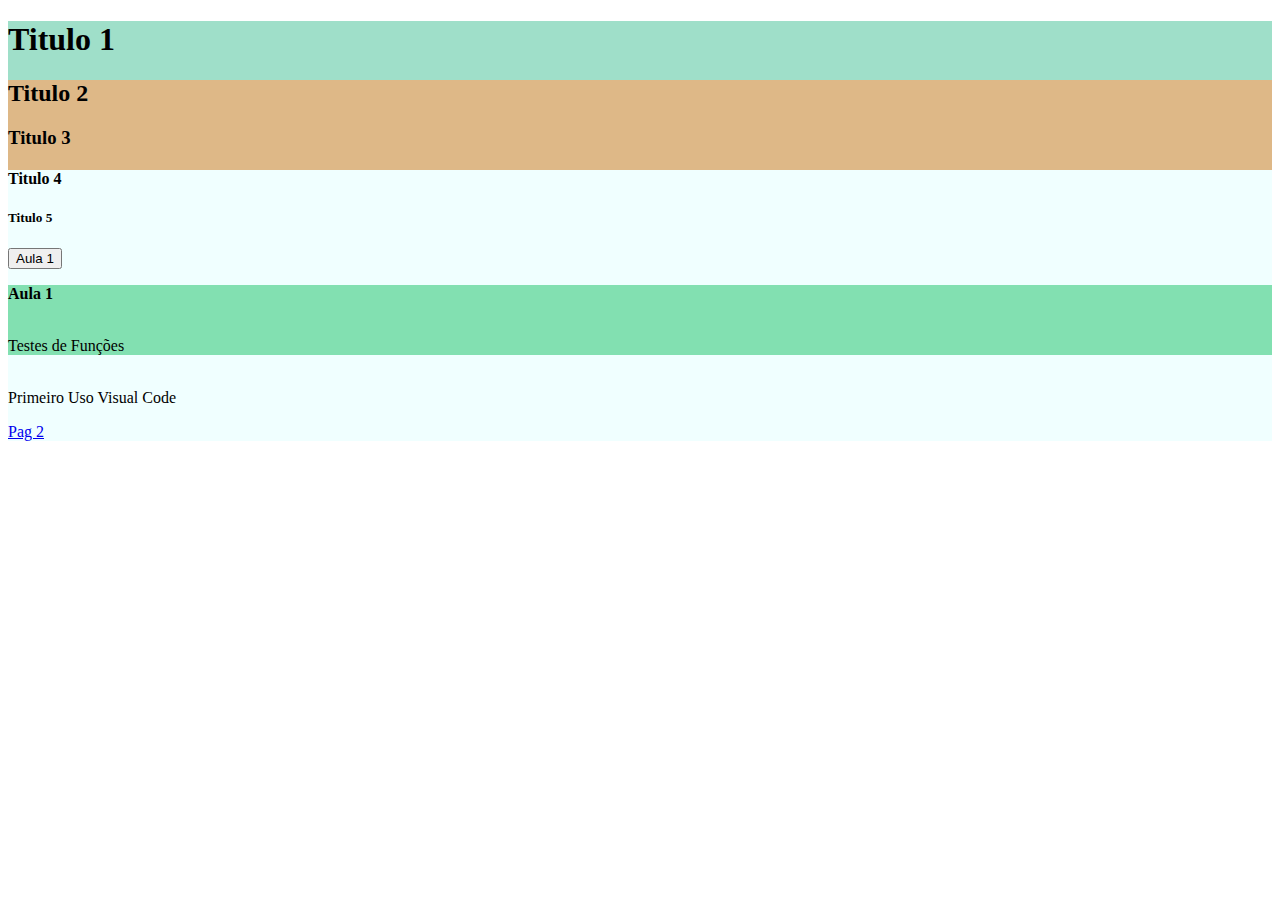
==== index.html @ 81ea40bf "mensagem" ====
<!DOCTYPE html>
<html lang="pt_BR">
<head>
    <meta charset="UTF-8">
    <meta name="viewport" content="width=device-width, initial-scale=1.0">
    <title>Aula 1</title>
</head>
<body>
    <div style="background-color: rgb(159, 223, 201);">
    <h1>Titulo 1</h1>
    </body>
<div style="background-color: burlywood;">
    <h2>Titulo 2</h2>
    <h3>Titulo 3</h3>
  <div style="background-color: azure;">
    <h4>Titulo 4</h4>
    <h5>Titulo 5</h5>
    </body>
    <button>Aula 1</button>
    <div style="background-color: rgba(124, 222, 173, 0.952);">     
     <p><strong>Aula 1</strong></p>
        <br>Testes de Funções</p></div>
    <p><br>Primeiro Uso Visual Code</p></p>
    <nav><a href="Pag 2.html"> Pag 2</a></nav></div></nav>
</div>
</body>
</html>
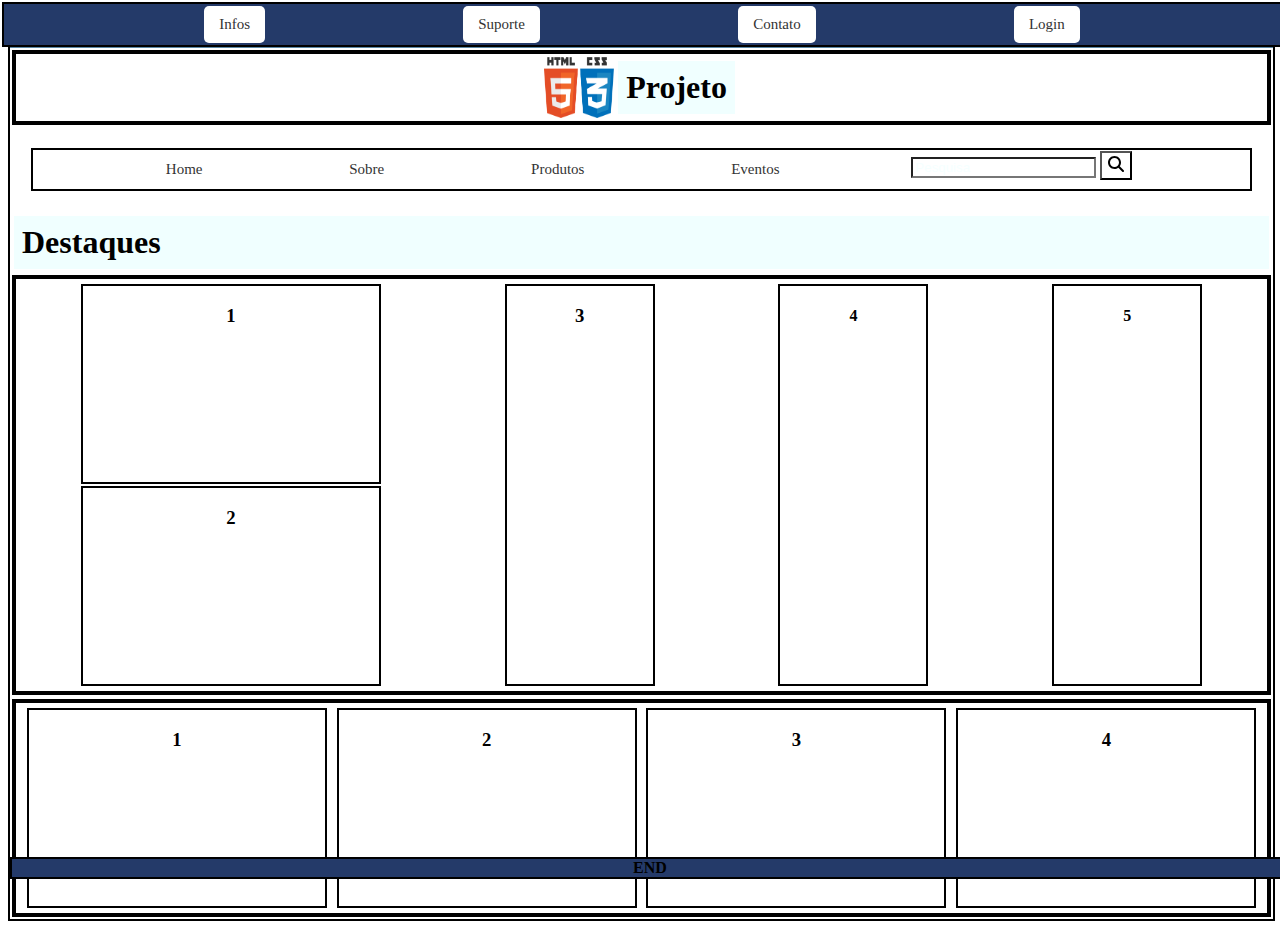
==== commit 90fa9ff5: "Add files via upload" ====
--- a/index.html
+++ b/index.html
@@ -1,27 +1,84 @@
 <!DOCTYPE html>
-<html lang="pt_BR">
+<html lang="pt-BR">
 <head>
     <meta charset="UTF-8">
     <meta name="viewport" content="width=device-width, initial-scale=1.0">
-    <title>Aula 1</title>
+    <link rel="stylesheet" href="style-tag.css">
+    <link rel="stylesheet" href="style-class.css">
+    <link rel="stylesheet" href="style-id.css">
+    <title>Projeto Des Web I</title>
 </head>
 <body>
-    <div style="background-color: rgb(159, 223, 201);">
-    <h1>Titulo 1</h1>
-    </body>
-<div style="background-color: burlywood;">
-    <h2>Titulo 2</h2>
-    <h3>Titulo 3</h3>
-  <div style="background-color: azure;">
-    <h4>Titulo 4</h4>
-    <h5>Titulo 5</h5>
-    </body>
-    <button>Aula 1</button>
-    <div style="background-color: rgba(124, 222, 173, 0.952);">     
-     <p><strong>Aula 1</strong></p>
-        <br>Testes de Funções</p></div>
-    <p><br>Primeiro Uso Visual Code</p></p>
-    <nav><a href="Pag 2.html"> Pag 2</a></nav></div></nav>
-</div>
+    <header>
+        <nav id="nav1">
+            <a href="#"> Infos </a>
+            <a href="#"> Suporte </a>
+            <a href="#"> Contato </a>
+            <a href="#"> Login </a>            
+        </nav>           
+        </header>
+        <main>
+            <section>
+                <img id="img" src="logo-html-css.png">
+                <h1>Projeto</h1>
+            </section>
+            <header>
+            <nav>
+                    <a href="#"> Home </a>
+                    <a href="#"> Sobre </a>
+                    <a href="#"> Produtos </a>
+                    <a href="#"> Eventos </a> 
+                    <div class, id="search-box">
+                        <form method="post" action="#">
+                            <input type="text" class="search-box-input" name="busca" placeholder="Pesquisa">
+                            <button class="search-box-button">
+                                <!-- <i class="search-box-icone icon icon-search"></i> -->
+                                <img src="./magnifying-glass-solid.svg" alt="">
+                            </button>
+                        </form>
+                </div><!--Procura-->
+                </div><!--Busca-->
+            </nav>
+        </header>
+        </section>
+<main>
+    <h1>Destaques</h1>
+    <section id="section1">
+            <div>
+                <article class="article">
+                    <h3>1</h3>
+                </article>
+                <article class="article">
+                    <h3>2</h3>
+                </article>
+            </div>
+            <aside>
+                <h3>3</h3>
+            </aside>
+            <aside>
+                <h4>4</h4>
+            </aside>
+            <aside>
+                <h4>5</h4>
+            </aside>
+    </section>
+        <section id="section2">
+            <article class="article">
+                <h3>1</h3>
+            </article>
+            <article class="article">
+                <h3>2</h3>
+            </article>
+            <article class="article">
+                <h3>3</h3>
+            </article>
+            <article class="article">
+                <h3>4</h3>
+            </article>
+        </section>
+    <footer>
+        <h4 id="footer">END</h4>
+    </footer>
+</main>
 </body>
 </html>--- a/style-class.css
+++ b/style-class.css
@@ -0,0 +1,86 @@
+*{  
+    box-sizing: border-box;
+    background-color:white;
+}
+body{
+    border: solid 2px black;
+    width: 99%;
+    height: 100%;
+    border-radius: 0%;
+    background-color: #5b88a5 ;
+}
+header{
+    background-color: white;
+    margin: 4px;
+    padding: 15px;
+}
+section{
+    margin: 2px;
+    border: solid 4px black;
+    padding: 3px;
+    display: flex;
+    grid-template-columns: auto;
+    justify-content: center;
+}
+a{
+    list-style-type: none;
+    display: inline-block;
+    color: #333;
+    text-decoration: none;
+    font-size: 15px;
+    padding: 10px 15px;
+    border-radius: 5px;
+    transition: background-color 0.3s;
+}
+a:hover {
+    background-color: #d4cdc5;
+}
+h1{
+    background-color: azure;
+    margin: 4px;
+    padding: 8px;
+}
+.box-busca{
+    display: flex;
+    flex-direction: right;
+    justify-content: right;
+    align-items: right;
+    width: 100%;
+    height: 100%;
+    background-color: rgba(255, 74, 9, 0.664);
+}
+.search-box-input::placeholder{
+    color: azure;
+    opacity: 0.6;
+}
+button{
+    width: 2rem; height: 1.8rem;
+}
+nav{
+    display: flex;
+    justify-content: space-evenly;
+    margin: 2px;
+    border: solid 2px black;
+    padding: 1px;
+}
+main{
+    width: 100%;
+    display: grid;
+}
+aside{
+    display: flex;
+    margin: 2px;
+    border: solid 2px black;
+    text-align: center;
+    width: 150px;
+    justify-content: space-evenly;
+}
+article{
+    margin: 2px;
+    border: solid 2px black;
+    text-align: center;
+    align-items: right;
+    width: 300px;
+    height: 200px;
+    color: black; 
+}
--- a/style-id.css
+++ b/style-id.css
@@ -0,0 +1,31 @@
+#nav1{
+    text-align: center;
+    position: fixed;
+    top: 0;
+    left: 0;
+    width: 100%;
+    background-color: #243a69;
+    padding: 2px;
+}
+#section1{
+    display:flex;
+    justify-content: space-around;
+}
+#section2{
+    display:flex;
+    justify-content: space-evenly;
+}
+#footer{
+    text-align: center;
+    background-color: #243a69;
+    width: 100%;
+    border: solid 2px black;
+    position: fixed;
+    bottom: 0;
+}
+#img{
+    width: 70px;
+    align-items: flex-start
+}
+
+
